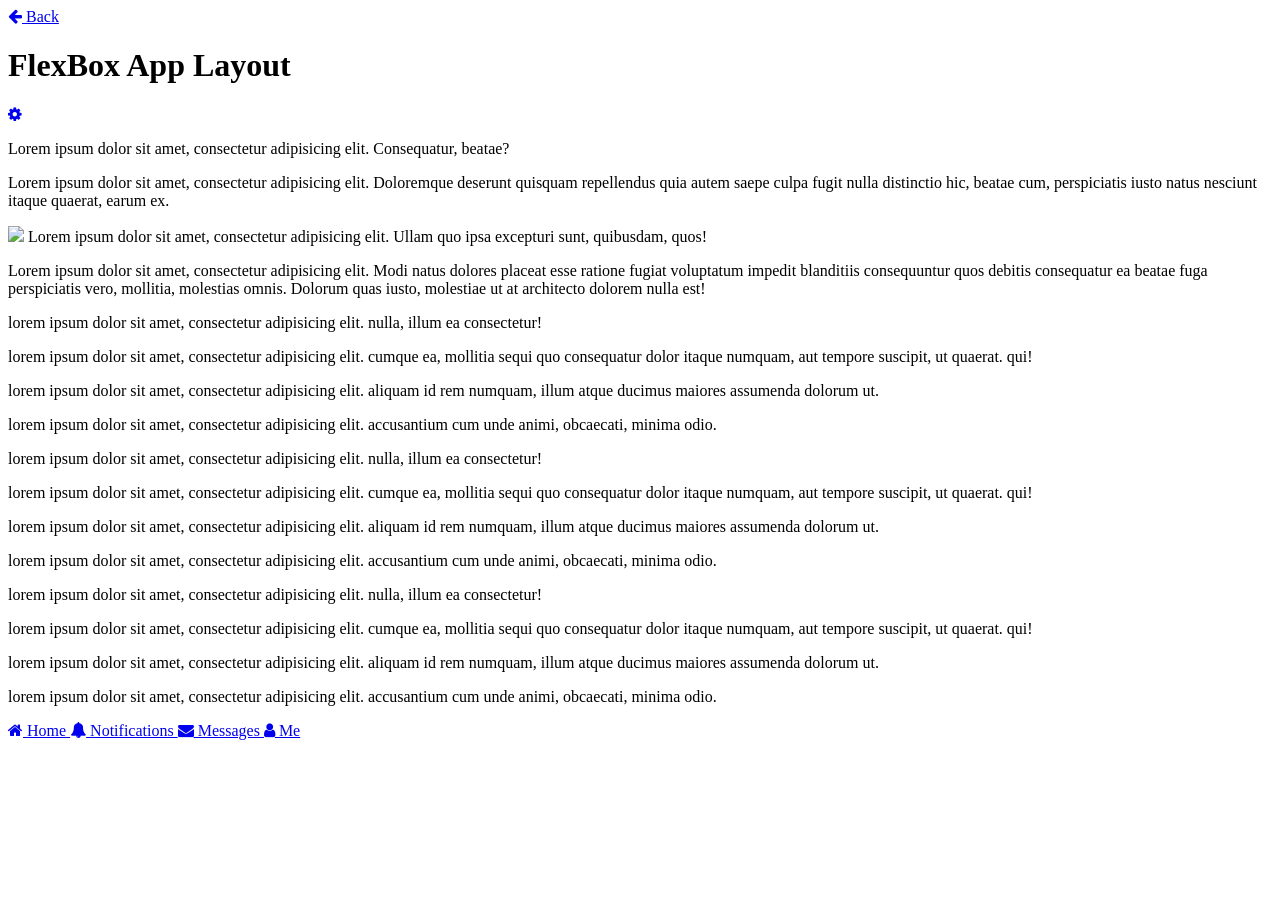
==== index.html @ dd46268a "Add -index html file with basic structure" ====
<!DOCTYPE html>
<html lang="en">
<head>
  <meta charset="UTF-8">
  <meta name="viewport" content="width=device-width, initial-scale=1.0">
  <meta http-equiv="X-UA-Compatible" content="ie=edge">
  <title>CSS3 Mobile Phone</title>
  <link rel="stylesheet" href="https://maxcdn.bootstrapcdn.com/font-awesome/4.3.0/css/font-awesome.min.css">
  <link rel="stylesheet" href="style-STARt.css">
</head>
<body>
  <div class="app-wrap">
    
    <header class="app-header">
      <a href="#" class="button">
        <i class="fa fa-arrow-left"></i>
        Back
      </a>

      <h1>FlexBox App Layout</h1>

      <a href="#" class="button">
        <i class="fa fa-cog"></i>
      </a>
    </header>

    <div class="content">
      <p>Lorem ipsum dolor sit amet, consectetur adipisicing elit. Consequatur, beatae?</p>

      <p>Lorem ipsum dolor sit amet, consectetur adipisicing elit. Doloremque deserunt quisquam repellendus quia autem saepe culpa fugit nulla distinctio hic, beatae cum, perspiciatis iusto natus nesciunt itaque quaerat, earum ex.</p>
      
      <img src="https://pbs.twimg.com/profile_images/623184294521929728/LUJ4qL8n.jpg">

      Lorem ipsum dolor sit amet, consectetur adipisicing elit. Ullam quo ipsa excepturi sunt, quibusdam, quos!

      <p>Lorem ipsum dolor sit amet, consectetur adipisicing elit. Modi natus dolores placeat esse ratione fugiat voluptatum impedit blanditiis consequuntur quos debitis consequatur ea beatae fuga perspiciatis vero, mollitia, molestias omnis. Dolorum quas iusto, molestiae ut at architecto dolorem nulla est!</p>

      <p>lorem ipsum dolor sit amet, consectetur adipisicing elit. nulla, illum ea consectetur!</p>

      <p>lorem ipsum dolor sit amet, consectetur adipisicing elit. cumque ea, mollitia sequi quo consequatur dolor itaque numquam, aut tempore suscipit, ut quaerat. qui!</p>

      <p>lorem ipsum dolor sit amet, consectetur adipisicing elit. aliquam id rem numquam, illum atque ducimus maiores assumenda dolorum ut.</p>

      <p>lorem ipsum dolor sit amet, consectetur adipisicing elit. accusantium cum unde animi, obcaecati, minima odio.</p>

      <p>lorem ipsum dolor sit amet, consectetur adipisicing elit. nulla, illum ea consectetur!</p>

      <p>lorem ipsum dolor sit amet, consectetur adipisicing elit. cumque ea, mollitia sequi quo consequatur dolor itaque numquam, aut tempore suscipit, ut quaerat. qui!</p>

      <p>lorem ipsum dolor sit amet, consectetur adipisicing elit. aliquam id rem numquam, illum atque ducimus maiores assumenda dolorum ut.</p>

      <p>lorem ipsum dolor sit amet, consectetur adipisicing elit. accusantium cum unde animi, obcaecati, minima odio.</p>

      <p>lorem ipsum dolor sit amet, consectetur adipisicing elit. nulla, illum ea consectetur!</p>

      <p>lorem ipsum dolor sit amet, consectetur adipisicing elit. cumque ea, mollitia sequi quo consequatur dolor itaque numquam, aut tempore suscipit, ut quaerat. qui!</p>

      <p>lorem ipsum dolor sit amet, consectetur adipisicing elit. aliquam id rem numquam, illum atque ducimus maiores assumenda dolorum ut.</p>

      <p>lorem ipsum dolor sit amet, consectetur adipisicing elit. accusantium cum unde animi, obcaecati, minima odio.</p>
    </div>

    <div class="icon-bar">
      <a href="#">
        <i class="fa fa-home"></i>
        Home
      </a>
      <a href="#">
        <i class="fa fa-bell"></i>
        Notifications
      </a>
      <a href="#">
        <i class="fa fa-envelope"></i>
        Messages
      </a>
      <a href="#">
        <i class="fa fa-user"></i>
        Me
      </a>
    </div>


  </div>
</body>
</html>
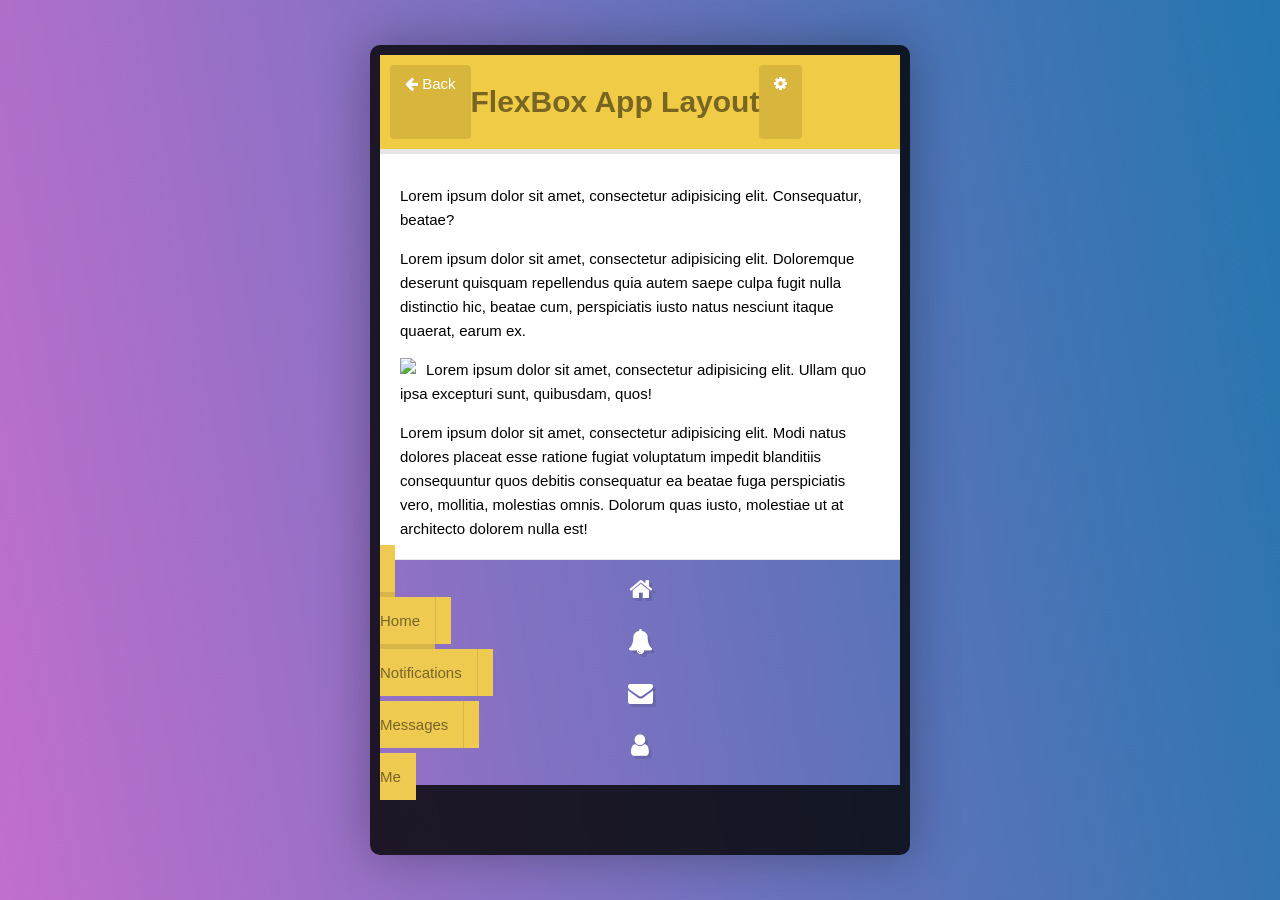
==== commit 5c47e2ab: "Add -made div content flex" ====
--- a/index.html
+++ b/index.html
@@ -6,7 +6,7 @@
   <meta http-equiv="X-UA-Compatible" content="ie=edge">
   <title>CSS3 Mobile Phone</title>
   <link rel="stylesheet" href="https://maxcdn.bootstrapcdn.com/font-awesome/4.3.0/css/font-awesome.min.css">
-  <link rel="stylesheet" href="style-STARt.css">
+  <link rel="stylesheet" href="style.css">
 </head>
 <body>
   <div class="app-wrap">
--- a/style.css
+++ b/style.css
@@ -0,0 +1,121 @@
+html {
+  box-sizing: border-box;
+}
+
+*, *:before, *:after {
+  box-sizing: inherit;
+}
+
+html {
+  font-size: 10px;
+}
+
+body {
+  font-family: sans-serif;
+  margin: 0;
+  font-size: 1.5rem;
+  background-image: linear-gradient(260deg, #2376ae 0%, #c16ecf 100%);
+}
+
+a {
+  color:white;
+  text-decoration: none;
+}
+
+a.button {
+  background:rgba(0,0,0,0.1);
+  padding:1rem 1.5rem;
+  border-radius:4px;
+}
+
+
+.app-wrap {
+  max-width:540px;
+  height: 90vh;
+  margin: 5vh auto 5vh auto;
+  border:10px solid rgba(0,0,0,0.8);
+  border-bottom-width: 70px;
+  border-radius:10px;
+  box-shadow:0 0 50px  rgba(0,0,0,0.3);
+}
+
+
+.content {
+  padding:20px;
+  background:white;
+  box-shadow:inset 0 5px 0 rgba(0,0,0,0.1);
+  line-height: 1.6;
+}
+
+.content img {
+  max-width:50%;
+  float:left;
+  margin-right: 10px;
+}
+
+
+.icon-bar a {
+  flex:1;
+  text-align: center;
+  padding:1.5rem;
+  border-left:1px solid rgba(0,0,0,0.1);
+  background:#EFCA51;
+  color:rgba(0,0,0,0.5);
+}
+
+.icon-bar a:first-child {
+  border-left: 0;
+}
+
+.icon-bar a:first-child, .icon-bar a:hover {
+  border-bottom: 5px solid rgba(0,0,0,0.1);
+}
+
+.icon-bar {
+  border-top:1px solid #E6E6E6;
+}
+
+.icon-bar i {
+  display: block;
+  font-size: 2.5rem;
+  color:white;
+  text-shadow:3px 3px 0 rgba(0,0,0,0.1);
+  padding-bottom: 1rem;
+}
+
+.app-header {
+  background:#F0CB45;
+  color:rgba(0,0,0,0.5);
+  padding:1rem;
+}
+
+
+/*
+  Everything So far is Cosmetic styling 
+
+  Flexbox + Important CSS Starts Here
+
+*/
+
+
+/*
+  Overall Layout
+*/  .app-wrap{
+  display: flex;
+  flex-direction:column;
+}
+
+.app-wrap > *{
+  flex: 1 1 auto;
+}
+
+/* heder */
+.app-header{
+  display:flex;
+}
+
+/* content */
+.content{
+  overflow-y:scroll;
+  -webkit-overflow-scrolling: touch;
+}
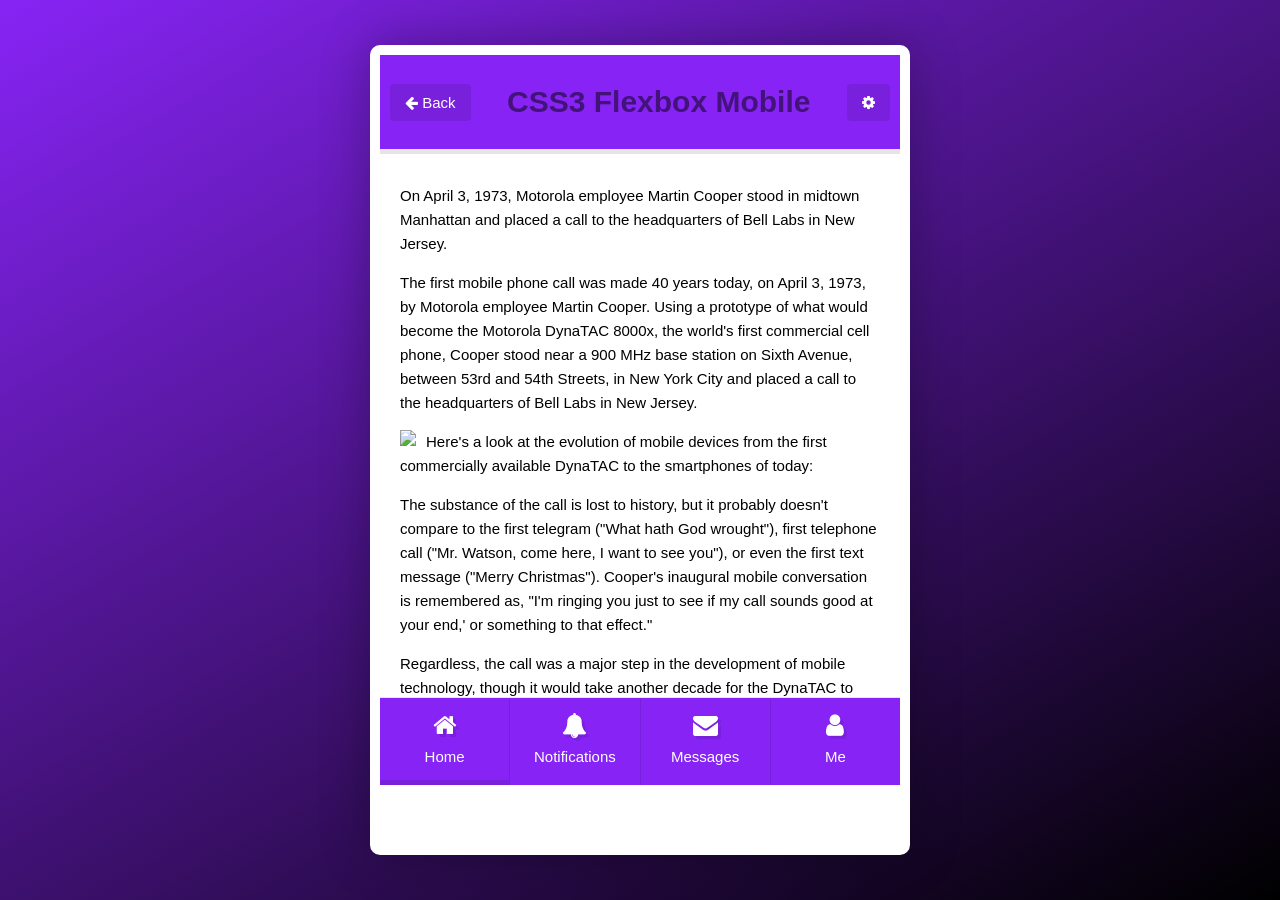
==== commit 6c9f7c84: "Replaced -instead of lorem ipsum I added content about mobile phone history" ====
--- a/index.html
+++ b/index.html
@@ -17,7 +17,7 @@
         Back
       </a>
 
-      <h1>FlexBox App Layout</h1>
+      <h1>CSS3 Flexbox Mobile</h1>
 
       <a href="#" class="button">
         <i class="fa fa-cog"></i>
@@ -25,39 +25,19 @@
     </header>
 
     <div class="content">
-      <p>Lorem ipsum dolor sit amet, consectetur adipisicing elit. Consequatur, beatae?</p>
+      <p>On April 3, 1973, Motorola employee Martin Cooper stood in midtown Manhattan and placed a call to the headquarters of Bell Labs in New Jersey.</p>
 
-      <p>Lorem ipsum dolor sit amet, consectetur adipisicing elit. Doloremque deserunt quisquam repellendus quia autem saepe culpa fugit nulla distinctio hic, beatae cum, perspiciatis iusto natus nesciunt itaque quaerat, earum ex.</p>
+      <p>The first mobile phone call was made 40 years today, on April 3, 1973, by Motorola employee Martin Cooper. Using a prototype of what would become the Motorola DynaTAC 8000x, the world's first commercial cell phone, Cooper stood near a 900 MHz base station on Sixth Avenue, between 53rd and 54th Streets, in New York City and placed a call to the headquarters of Bell Labs in New Jersey.</p>
       
-      <img src="https://pbs.twimg.com/profile_images/623184294521929728/LUJ4qL8n.jpg">
+      <img src="https://cdn.theatlantic.com/static/mt/assets/science/assets_c/2013/04/notable_phone_sizes_004-thumb-570x438-117805.jpg">
 
-      Lorem ipsum dolor sit amet, consectetur adipisicing elit. Ullam quo ipsa excepturi sunt, quibusdam, quos!
+      Here's a look at the evolution of mobile devices from the first commercially available DynaTAC to the smartphones of today:
 
-      <p>Lorem ipsum dolor sit amet, consectetur adipisicing elit. Modi natus dolores placeat esse ratione fugiat voluptatum impedit blanditiis consequuntur quos debitis consequatur ea beatae fuga perspiciatis vero, mollitia, molestias omnis. Dolorum quas iusto, molestiae ut at architecto dolorem nulla est!</p>
+      <p>The substance of the call is lost to history, but it probably doesn't compare to the first telegram ("What hath God wrought"), first telephone call ("Mr. Watson, come here, I want to see you"), or even the first text message ("Merry Christmas"). Cooper's inaugural mobile conversation is remembered as, "I'm ringing you just to see if my call sounds good at your end,' or something to that effect."</p>
 
-      <p>lorem ipsum dolor sit amet, consectetur adipisicing elit. nulla, illum ea consectetur!</p>
+      <p>Regardless, the call was a major step in the development of mobile technology, though it would take another decade for the DynaTAC to reach consumers and two more decades for cell phones to overtake land lines in worldwide usage. But today, "phone" is synonymous with "mobile phone," and the latest trend is toward mobile devices that aren't really phones much at all. Motorola's mobile business, meanwhile, is now owned by Google.</p>
 
-      <p>lorem ipsum dolor sit amet, consectetur adipisicing elit. cumque ea, mollitia sequi quo consequatur dolor itaque numquam, aut tempore suscipit, ut quaerat. qui!</p>
-
-      <p>lorem ipsum dolor sit amet, consectetur adipisicing elit. aliquam id rem numquam, illum atque ducimus maiores assumenda dolorum ut.</p>
-
-      <p>lorem ipsum dolor sit amet, consectetur adipisicing elit. accusantium cum unde animi, obcaecati, minima odio.</p>
-
-      <p>lorem ipsum dolor sit amet, consectetur adipisicing elit. nulla, illum ea consectetur!</p>
-
-      <p>lorem ipsum dolor sit amet, consectetur adipisicing elit. cumque ea, mollitia sequi quo consequatur dolor itaque numquam, aut tempore suscipit, ut quaerat. qui!</p>
-
-      <p>lorem ipsum dolor sit amet, consectetur adipisicing elit. aliquam id rem numquam, illum atque ducimus maiores assumenda dolorum ut.</p>
-
-      <p>lorem ipsum dolor sit amet, consectetur adipisicing elit. accusantium cum unde animi, obcaecati, minima odio.</p>
-
-      <p>lorem ipsum dolor sit amet, consectetur adipisicing elit. nulla, illum ea consectetur!</p>
-
-      <p>lorem ipsum dolor sit amet, consectetur adipisicing elit. cumque ea, mollitia sequi quo consequatur dolor itaque numquam, aut tempore suscipit, ut quaerat. qui!</p>
-
-      <p>lorem ipsum dolor sit amet, consectetur adipisicing elit. aliquam id rem numquam, illum atque ducimus maiores assumenda dolorum ut.</p>
-
-      <p>lorem ipsum dolor sit amet, consectetur adipisicing elit. accusantium cum unde animi, obcaecati, minima odio.</p>
+      
     </div>
 
     <div class="icon-bar">
@@ -78,8 +58,6 @@
         Me
       </a>
     </div>
-
-
   </div>
 </body>
 </html>
--- a/style.css
+++ b/style.css
@@ -1,3 +1,4 @@
+/* Some CSS Setup - nothing to do with flexbox */
 html {
   box-sizing: border-box;
 }
@@ -14,7 +15,7 @@
   font-family: sans-serif;
   margin: 0;
   font-size: 1.5rem;
-  background-image: linear-gradient(260deg, #2376ae 0%, #c16ecf 100%);
+  background-image: linear-gradient(330deg, #000000 0%, #8724F5 100%);
 }
 
 a {
@@ -33,7 +34,7 @@
   max-width:540px;
   height: 90vh;
   margin: 5vh auto 5vh auto;
-  border:10px solid rgba(0,0,0,0.8);
+  border:10px solid rgba(255,255,255,255.8);
   border-bottom-width: 70px;
   border-radius:10px;
   box-shadow:0 0 50px  rgba(0,0,0,0.3);
@@ -55,12 +56,11 @@
 
 
 .icon-bar a {
-  flex:1;
   text-align: center;
   padding:1.5rem;
   border-left:1px solid rgba(0,0,0,0.1);
-  background:#EFCA51;
-  color:rgba(0,0,0,0.5);
+  background:#8724F5;
+  color:white;
 }
 
 .icon-bar a:first-child {
@@ -84,7 +84,7 @@
 }
 
 .app-header {
-  background:#F0CB45;
+  background:#8724F5;
   color:rgba(0,0,0,0.5);
   padding:1rem;
 }
@@ -100,22 +100,45 @@
 
 /*
   Overall Layout
-*/  .app-wrap{
-  display: flex;
+*/
+
+
+.app-wrap {
+  display:flex;
   flex-direction:column;
 }
 
-.app-wrap > *{
-  flex: 1 1 auto;
+.app-wrap > * {
+  flex:1 1 auto;
 }
 
-/* heder */
-.app-header{
+/*
+  Header
+*/
+
+.app-header {
+  display:flex;
+  align-items:center;
+  justify-content:space-between;
+}
+
+/*
+  Content
+*/
+
+.content {
+  overflow-y:scroll;
+  -webkit-overflow-scrolling:touch;
+}
+
+/*
+  Icon Bar 
+*/
+
+.icon-bar {
   display:flex;
 }
 
-/* content */
-.content{
-  overflow-y:scroll;
-  -webkit-overflow-scrolling: touch;
-}+.icon-bar a {
+  flex:1;
+}
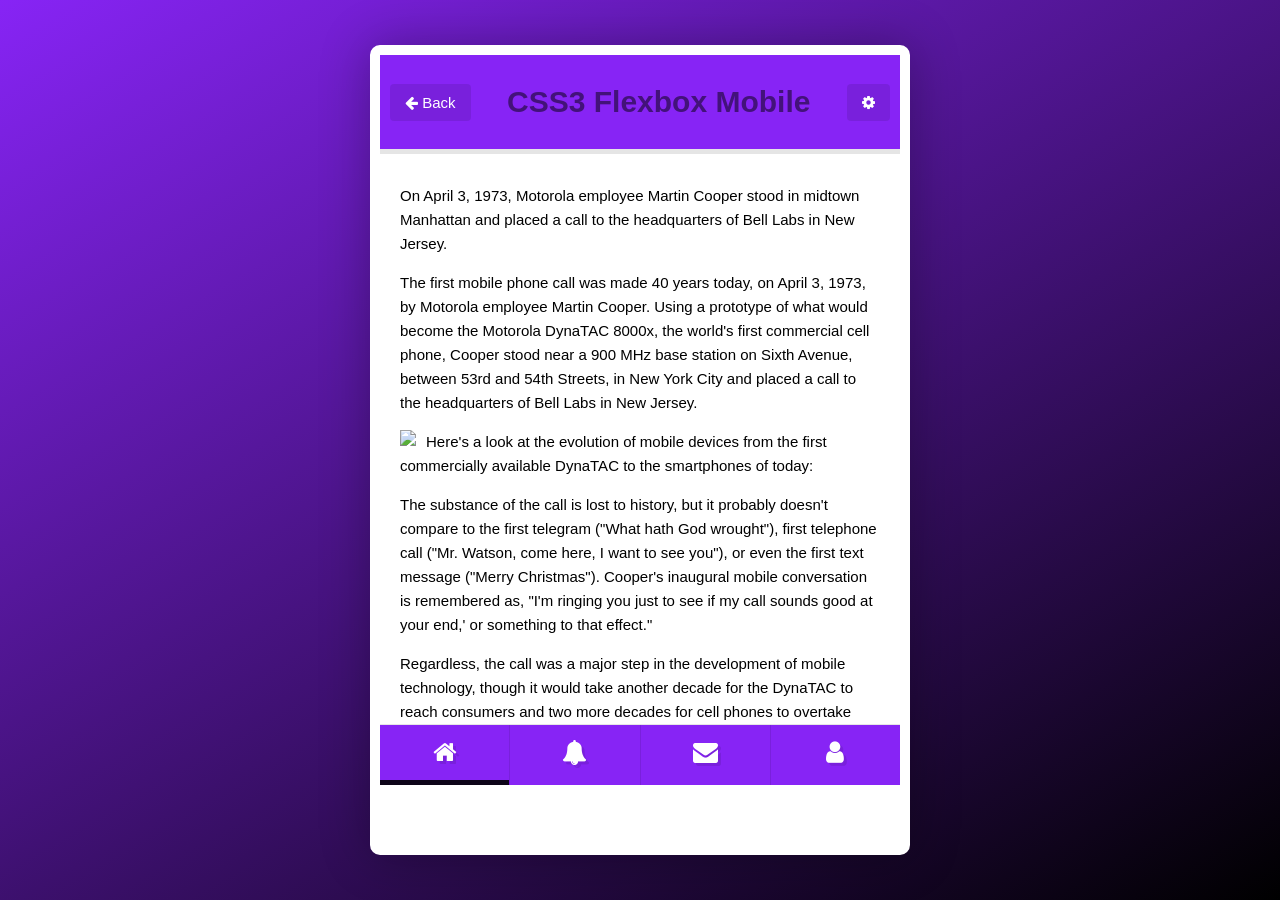
==== commit a1dc52c5: "Delete -got rid of html text" ====
--- a/index.html
+++ b/index.html
@@ -43,19 +43,19 @@
     <div class="icon-bar">
       <a href="#">
         <i class="fa fa-home"></i>
-        Home
+        
       </a>
       <a href="#">
         <i class="fa fa-bell"></i>
-        Notifications
+        
       </a>
       <a href="#">
         <i class="fa fa-envelope"></i>
-        Messages
+        
       </a>
       <a href="#">
         <i class="fa fa-user"></i>
-        Me
+       
       </a>
     </div>
   </div>
--- a/style.css
+++ b/style.css
@@ -68,7 +68,7 @@
 }
 
 .icon-bar a:first-child, .icon-bar a:hover {
-  border-bottom: 5px solid rgba(0,0,0,0.1);
+  border-bottom: 5px solid rgba(0,0,0,0.9);
 }
 
 .icon-bar {
@@ -80,7 +80,7 @@
   font-size: 2.5rem;
   color:white;
   text-shadow:3px 3px 0 rgba(0,0,0,0.1);
-  padding-bottom: 1rem;
+  
 }
 
 .app-header {
